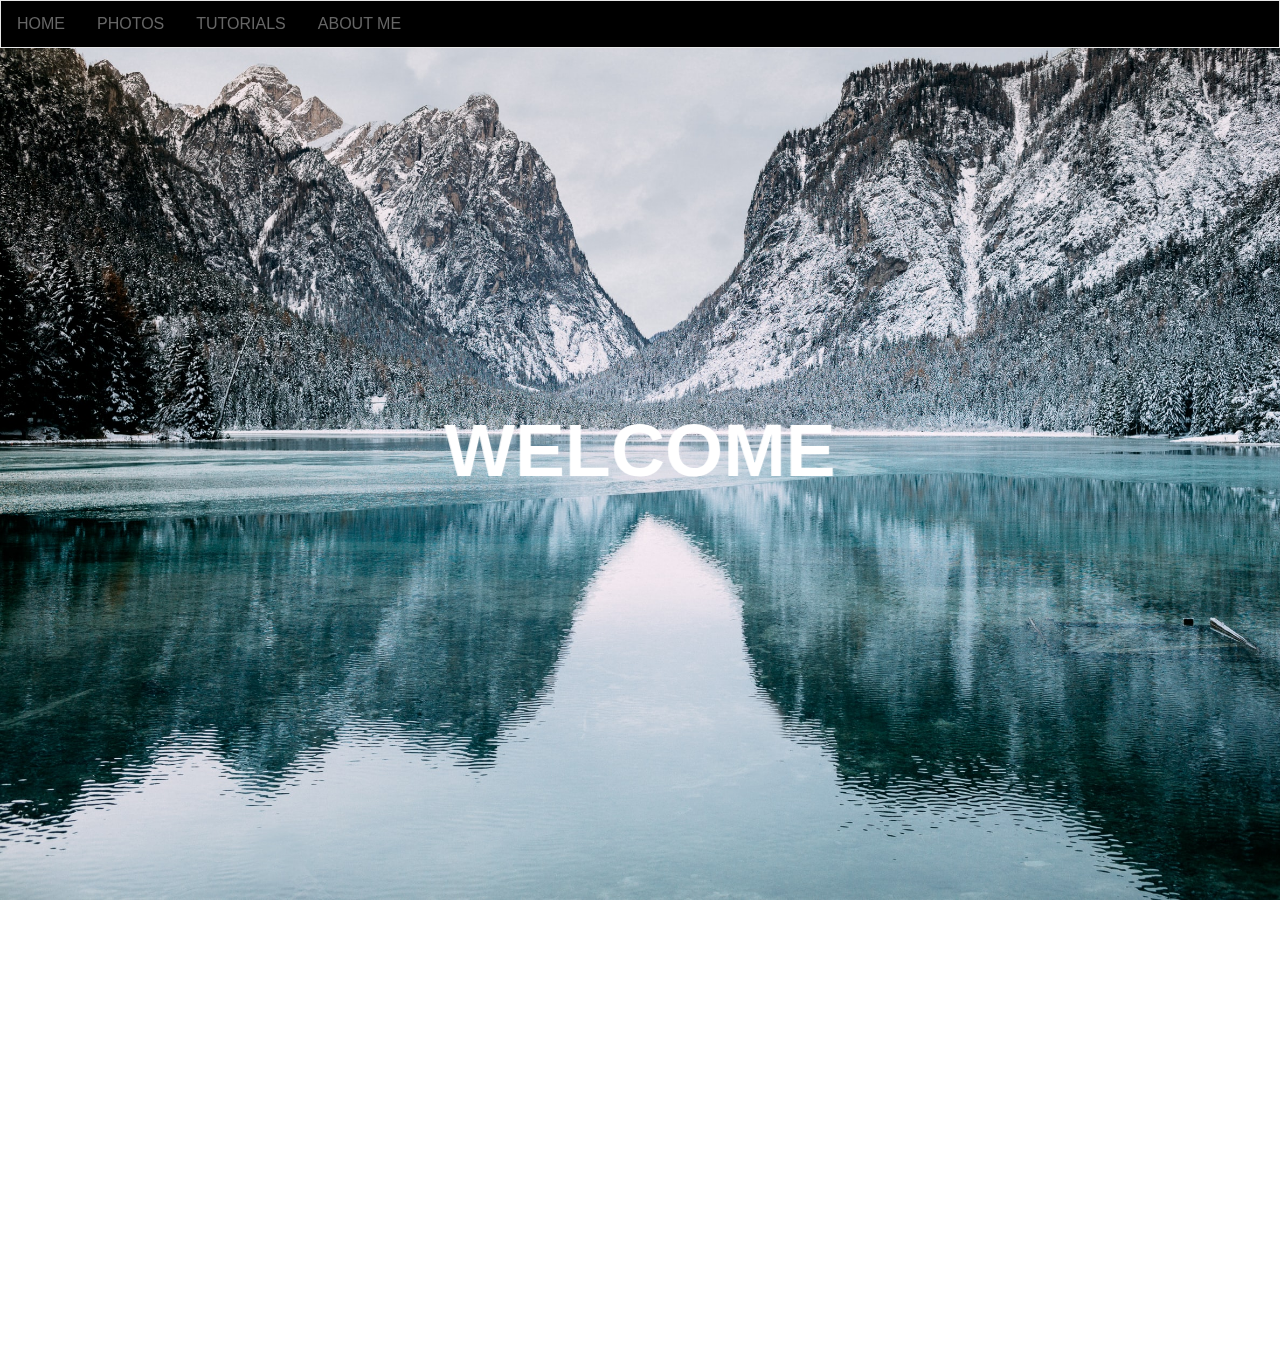
==== index.html @ bf1ee31b "Update index.html" ====
<html>
    <head>
        
        <meta charset="UTF-8">
        <meta name="viewport" content="width=device-width, initial-scale=1.0">
        
        <title>Home</title>
        
        <link rel="stylesheet" href="style.css" media="all">
        
        
        
    </head>
    <body>
        

             
               <div class="container">
            <p>
                Lorem ipsum, dolor sit amet consectetur adipisicing elit. Rerum perferendis error
                debitis deleniti obcaecati nisi dignissimos doloribus omnis incidunt neque.
                Aspernatur, odit. Natus, porro adipisci corporis perspiciatis aspernatur illum
                repellendus vitae explicabo, ex reiciendis molestiae id dicta quos repudiandae at.

            </p>
                   
            <p>
                Lorem ipsum, dolor sit amet consectetur adipisicing elit. Rerum perferendis error
                debitis deleniti obcaecati nisi dignissimos doloribus omnis incidunt neque.
                Aspernatur, odit. Natus, porro adipisci corporis perspiciatis aspernatur illum
                repellendus vitae explicabo, ex reiciendis molestiae id dicta quos repudiandae at.
            </p>

           
      
           
        </div>

            <header>
            <h1>WELCOME</h1>
                
                <ul>
                <li><a href="#" class="button">Home</a></li>   
                <li><a href="images.html" class="button2">Photos</a></li>
                <li><a href="multimedia.html" class="button3" "active">Tutorials</a></li>
                <li><a href="AboutMe.html" class="button4">About Me</a></li>
                </ul>
            </header>
        
    </body>
</html>
---- style.css ----
html {
    margin: 0;
    padding: 0;
    width: 100%;
    height: 100%;
    overflow: hidden;
    font-family: "Monument Extended", Arial, Helvetica, sans-serif;
}

body {
    color: white;
    margin: 0;
    padding: 0;
    perspective: 1px;
    transform-style: preserve-3d;
    height: 100%;
    width: 100%;
    overflow-y: scroll;
    overflow-x: hidden;
}

header {
    box-sizing: border-box;
    min-height: 100vh;
    position: relative;
    transform-style: inherit;
    width: 100vw;
    text-align: center;
    text-transform: uppercase;
}

header h1 {
    margin: 0;
    position: absolute;
    top: 50%;
    left: 50%;
    transform: translate(-50%, -50%);
    font-size: 75px;
}

header,
header:before {
    background: 50% 50% / cover;
}

header::before {
    content: "";
    position: absolute;
    top: 0;
    left: 0;
    right: 0;
    bottom: 0;
    display: block;
    background: url(images/mountain.jpg);
    background-size: cover;
    transform-origin: center center 0;
    transform: translateZ(-1px) scale(2);
    z-index: -1;
    min-height: 100vh;
}

.container {
    z-index: 2;
    position: absolute;
    top: 100vh;
    background: black;
    line-height: 30px;
    font-weight: lighter;
    padding: 40px;
    color: grey;
}


ul {
  list-style-type: none;
  margin: 0;
  padding: 0;
  overflow: hidden;
  border: 1px solid #e7e7e7;
  background-color: black;
}

li {
  float: left;
}

li a {
  display: block;
  color: #666;
  text-align: center;
  padding: 14px 16px;
  text-decoration: none;
}

li a:hover:not(.active) {
  background-color: red;
}

li a.active {
  color: white;
  background-color: #4CAF50;
}
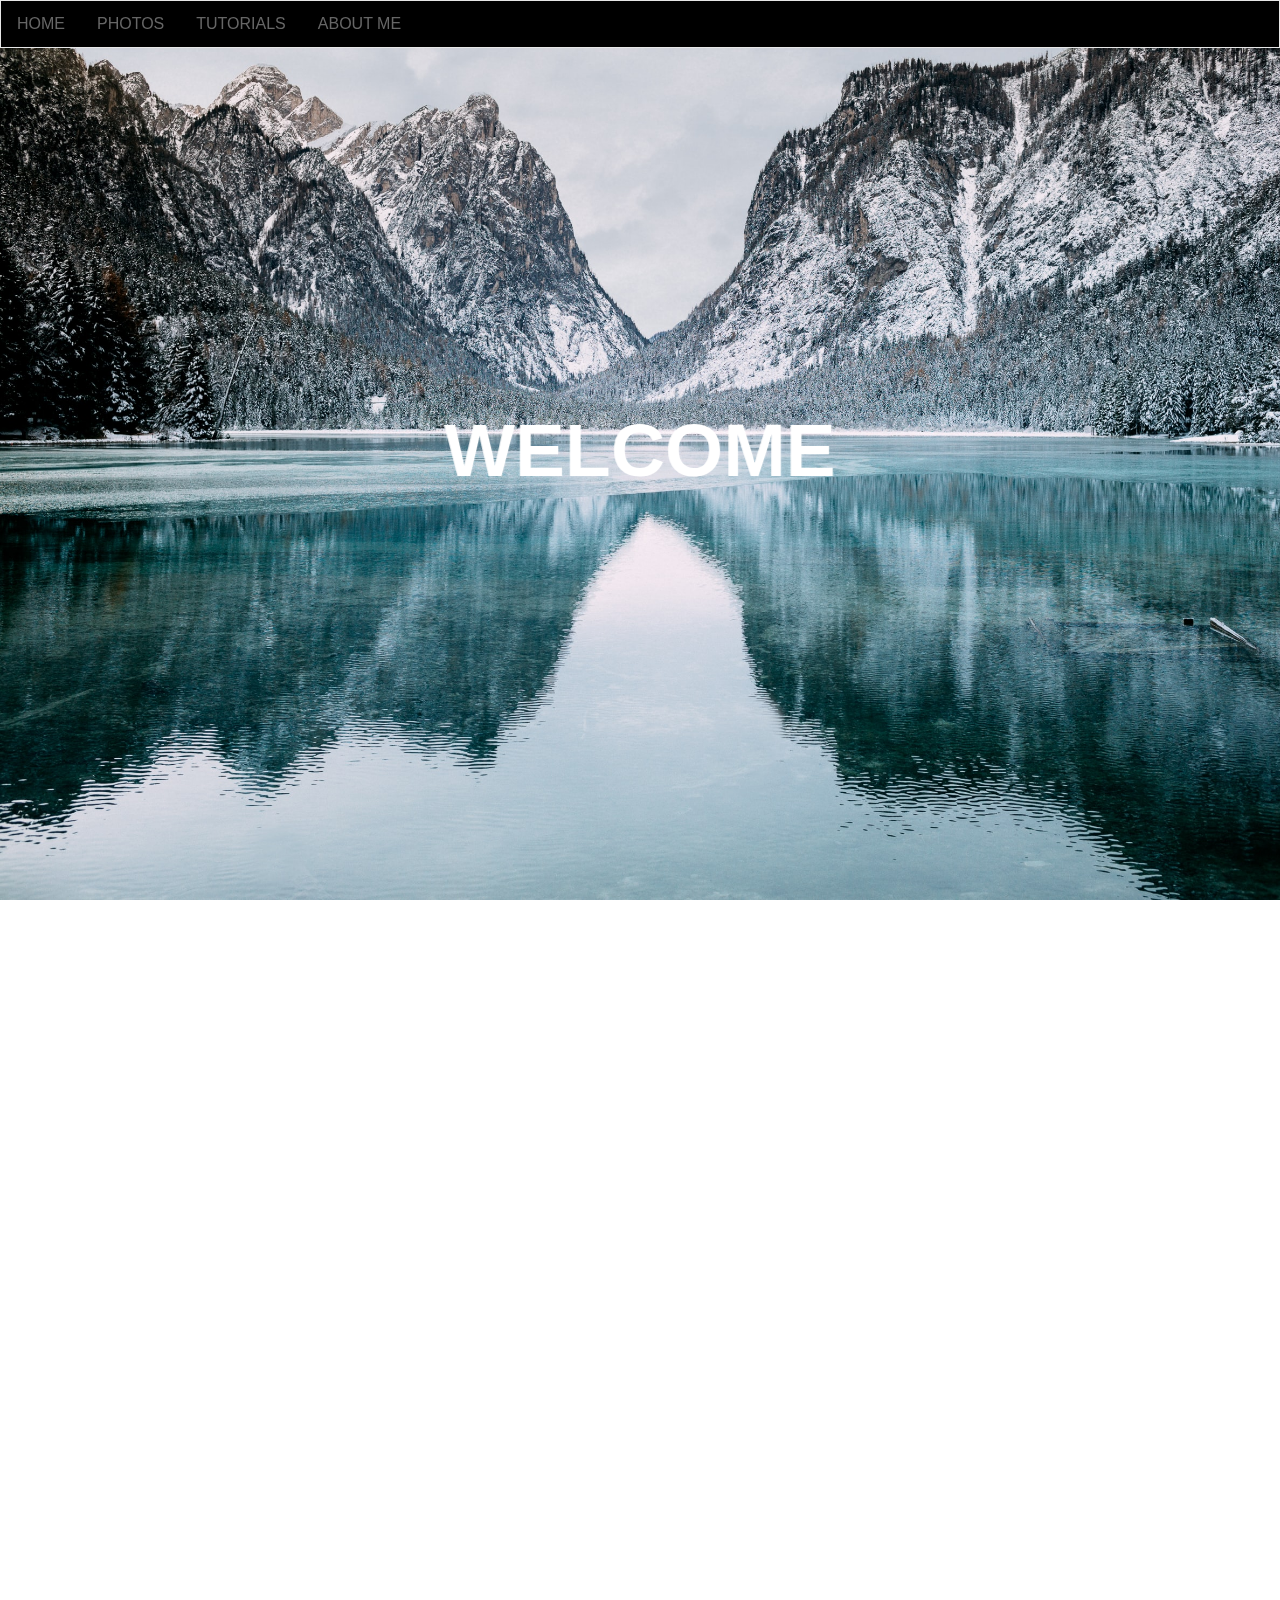
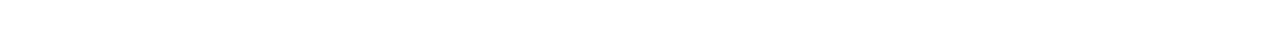
==== commit a9e7921b: "Update index.html" ====
--- a/index.html
+++ b/index.html
@@ -17,21 +17,98 @@
              
                <div class="container">
             <p>
-                Lorem ipsum, dolor sit amet consectetur adipisicing elit. Rerum perferendis error
-                debitis deleniti obcaecati nisi dignissimos doloribus omnis incidunt neque.
-                Aspernatur, odit. Natus, porro adipisci corporis perspiciatis aspernatur illum
-                repellendus vitae explicabo, ex reiciendis molestiae id dicta quos repudiandae at.
+
+
+                "He who is not courageous enough to take risks will accomplish nothing in life."
+
+                - Muhammad Ali  <br>
+               
+                
+                "Your time is limited, so don't waste it living someone else's life. Don't be trapped by dogma
+                – which is living with the results of other people's thinking." 
+                
+                -Steve Jobs <br>
+                
+                "It is during our darkest moments that we must focus to see the light."
+                
+                -Aristotle <br>
+            </p>
+                   
+                   
+            <p>
+                 “The only way you really see change, is by helping create it.”
+
+                  – Lena Waithe
+                
+                 “Not everything that is faced can be changed, but nothing can be changed until it is faced.”
+
+                – James Baldwin
+                
+                
+            </p>
+
+                <p>
+                   “If you’re a competitive person, that stays with you. You don’t stop. You always look over your shoulder.”
+                    
+                    — Magic Johnson
+
+                 “Just don’t give up what you’re trying to do. Where there is love and inspiration, I don’t think you can go wrong.”
+                    
+                    — Ella Fitzgerald 
+                    
+                 
+                 “I believe in destiny. But I also believe that you can’t just sit back and let destiny happen. A lot of times, an opportunity might fall into your lap, but you have to be ready for that opportunity.
+                  You can’t sit there waiting on it. A lot of times you are going to have to get out there and make it happen.” 
+                    
+                    - Spike Lee
 
             </p>
                    
             <p>
-                Lorem ipsum, dolor sit amet consectetur adipisicing elit. Rerum perferendis error
-                debitis deleniti obcaecati nisi dignissimos doloribus omnis incidunt neque.
-                Aspernatur, odit. Natus, porro adipisci corporis perspiciatis aspernatur illum
-                repellendus vitae explicabo, ex reiciendis molestiae id dicta quos repudiandae at.
+                 “No action is too small when it comes to changing the world… I’m inspired every time I meet an entrepreneur who is succeeding against all odds.” 
+                
+                — Cyril Ramaphosa 
+
+                 “If we are going to be part of the solution, we have to engage the problems.”
+                
+                — Majora Carter 
+
+                 “The impatient idealist says: ‘Give me a place to stand and I shall move the earth.’ But such a place does not exist.
+                We all have to stand on the earth itself and go with her at her pace.”
+                
+                — Chinua Achebe
             </p>
+  
+                   
+             <p>
+                "Darkness cannot drive out darkness; only light can do that. Hate cannont drive out hate; only love can do that." 
+                 
+                - Martin Luther King JR.
+                 
+                 “Education is the most powerful weapon which you can use to change the world.”
+                 
+                – Nelson Mandela
+                 
+            </p>
+           
+                   
+            <p>
 
-           
+
+                "I never thought of losing, but now that it' s happened, the only thing is to do it right. That's my obligation to all the people who believe in me. 
+                We all have to take defeats in life."
+
+                - Muhammad Ali
+
+                “We all have dreams. In order to make dreams come into reality, it takes an awful lot of determination, dedication, self-discipline and effort.”
+
+                —Jesse Owens
+                
+                “Every great dream begins with a dreamer. Always remember, you have within you the strength, 
+                the patience, and the passion to reach for the stars to change the world.” 
+                
+                - Harriet Tubman
+            </p>
       
            
         </div>
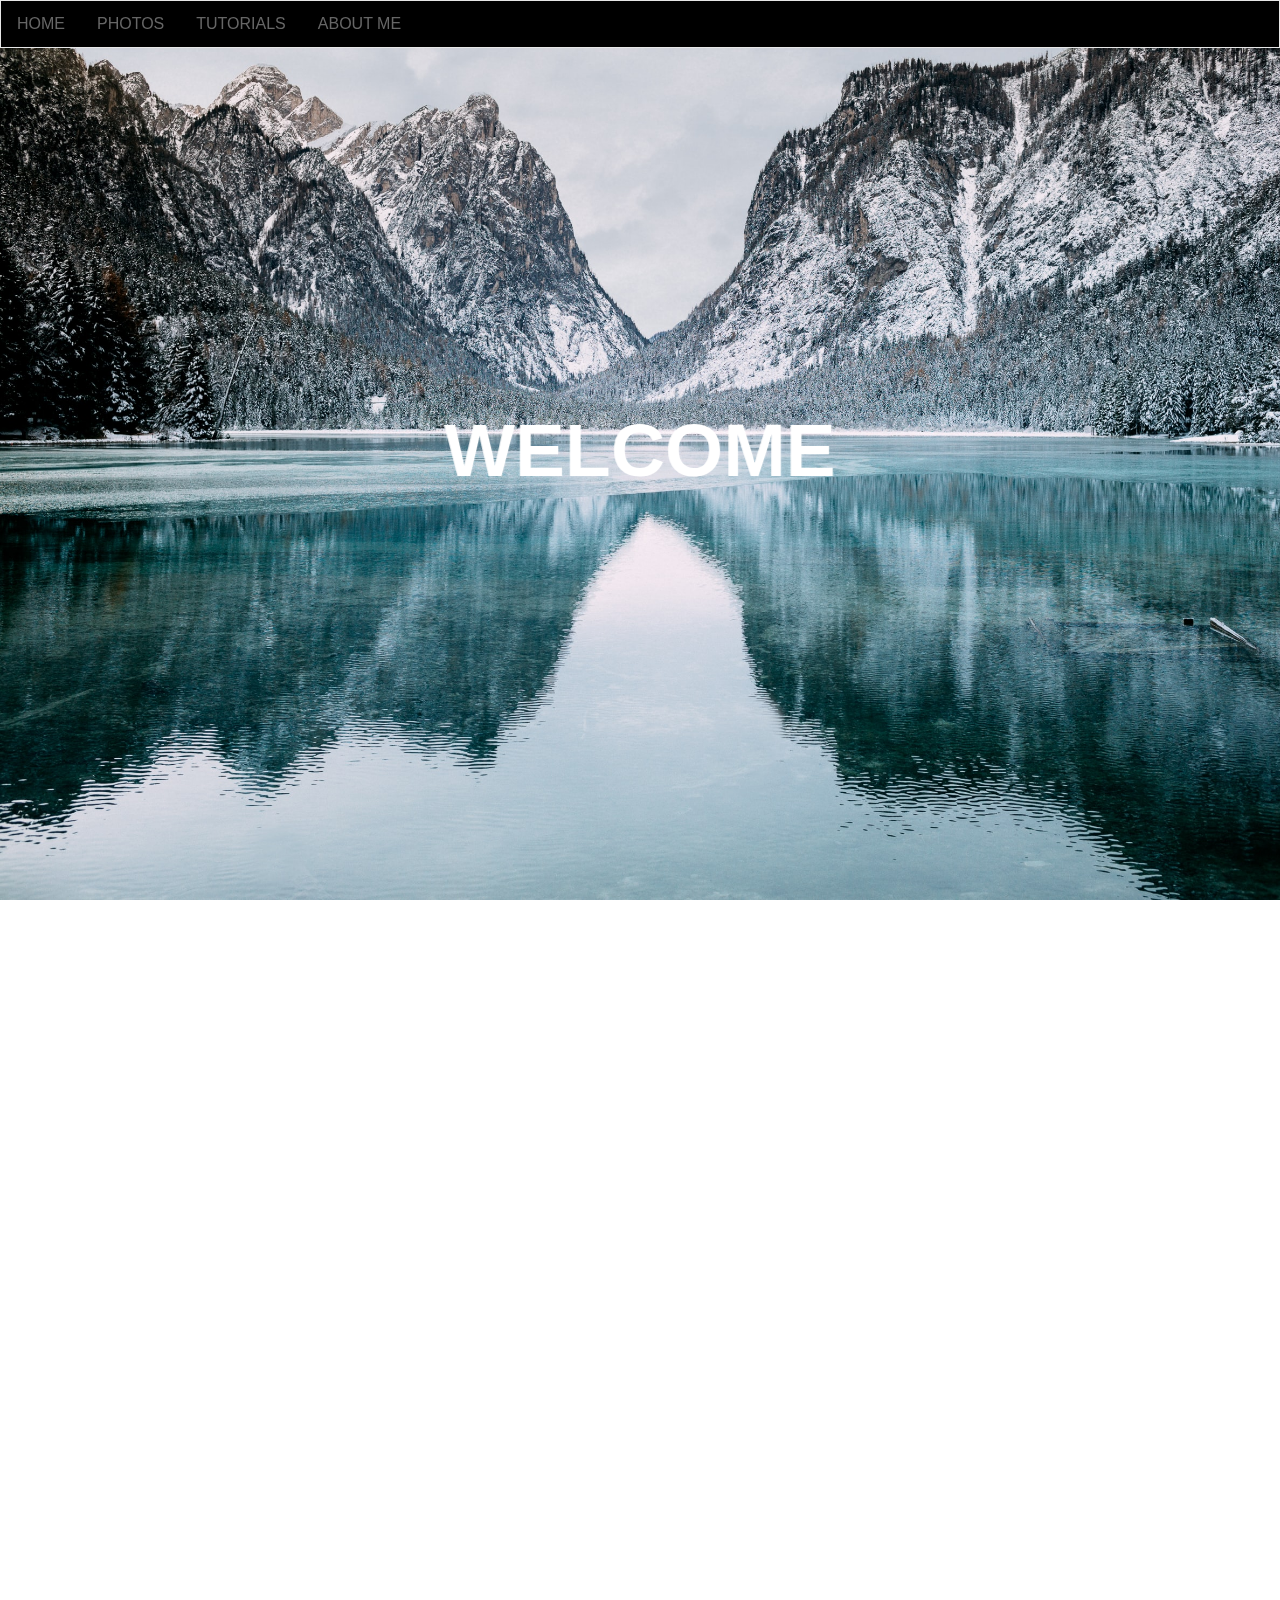
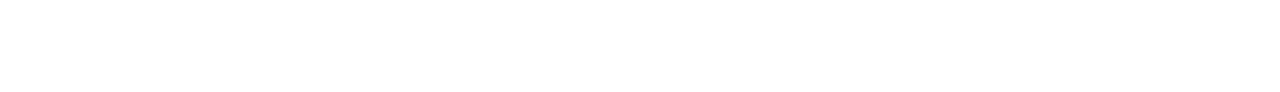
==== commit cb77dfcc: "Update index.html" ====
--- a/index.html
+++ b/index.html
@@ -38,11 +38,11 @@
             <p>
                  “The only way you really see change, is by helping create it.”
 
-                  – Lena Waithe
+                  – Lena Waithe <br>
                 
                  “Not everything that is faced can be changed, but nothing can be changed until it is faced.”
 
-                – James Baldwin
+                – James Baldwin <br>
                 
                 
             </p>
@@ -50,44 +50,44 @@
                 <p>
                    “If you’re a competitive person, that stays with you. You don’t stop. You always look over your shoulder.”
                     
-                    — Magic Johnson
+                    — Magic Johnson <br>
 
                  “Just don’t give up what you’re trying to do. Where there is love and inspiration, I don’t think you can go wrong.”
                     
-                    — Ella Fitzgerald 
+                    — Ella Fitzgerald <br>
                     
                  
                  “I believe in destiny. But I also believe that you can’t just sit back and let destiny happen. A lot of times, an opportunity might fall into your lap, but you have to be ready for that opportunity.
                   You can’t sit there waiting on it. A lot of times you are going to have to get out there and make it happen.” 
                     
-                    - Spike Lee
+                    - Spike Lee <br>
 
             </p>
                    
             <p>
                  “No action is too small when it comes to changing the world… I’m inspired every time I meet an entrepreneur who is succeeding against all odds.” 
                 
-                — Cyril Ramaphosa 
+                — Cyril Ramaphosa <br>
 
                  “If we are going to be part of the solution, we have to engage the problems.”
                 
-                — Majora Carter 
+                — Majora Carter <br>
 
                  “The impatient idealist says: ‘Give me a place to stand and I shall move the earth.’ But such a place does not exist.
                 We all have to stand on the earth itself and go with her at her pace.”
                 
-                — Chinua Achebe
+                — Chinua Achebe <br>
             </p>
   
                    
              <p>
                 "Darkness cannot drive out darkness; only light can do that. Hate cannont drive out hate; only love can do that." 
                  
-                - Martin Luther King JR.
+                - Martin Luther King JR. <br>
                  
                  “Education is the most powerful weapon which you can use to change the world.”
                  
-                – Nelson Mandela
+                – Nelson Mandela <br>
                  
             </p>
            
@@ -98,16 +98,16 @@
                 "I never thought of losing, but now that it' s happened, the only thing is to do it right. That's my obligation to all the people who believe in me. 
                 We all have to take defeats in life."
 
-                - Muhammad Ali
+                - Muhammad Ali <br>
 
                 “We all have dreams. In order to make dreams come into reality, it takes an awful lot of determination, dedication, self-discipline and effort.”
 
-                —Jesse Owens
+                —Jesse Owens <br>
                 
                 “Every great dream begins with a dreamer. Always remember, you have within you the strength, 
                 the patience, and the passion to reach for the stars to change the world.” 
                 
-                - Harriet Tubman
+                - Harriet Tubman <br>
             </p>
       
            
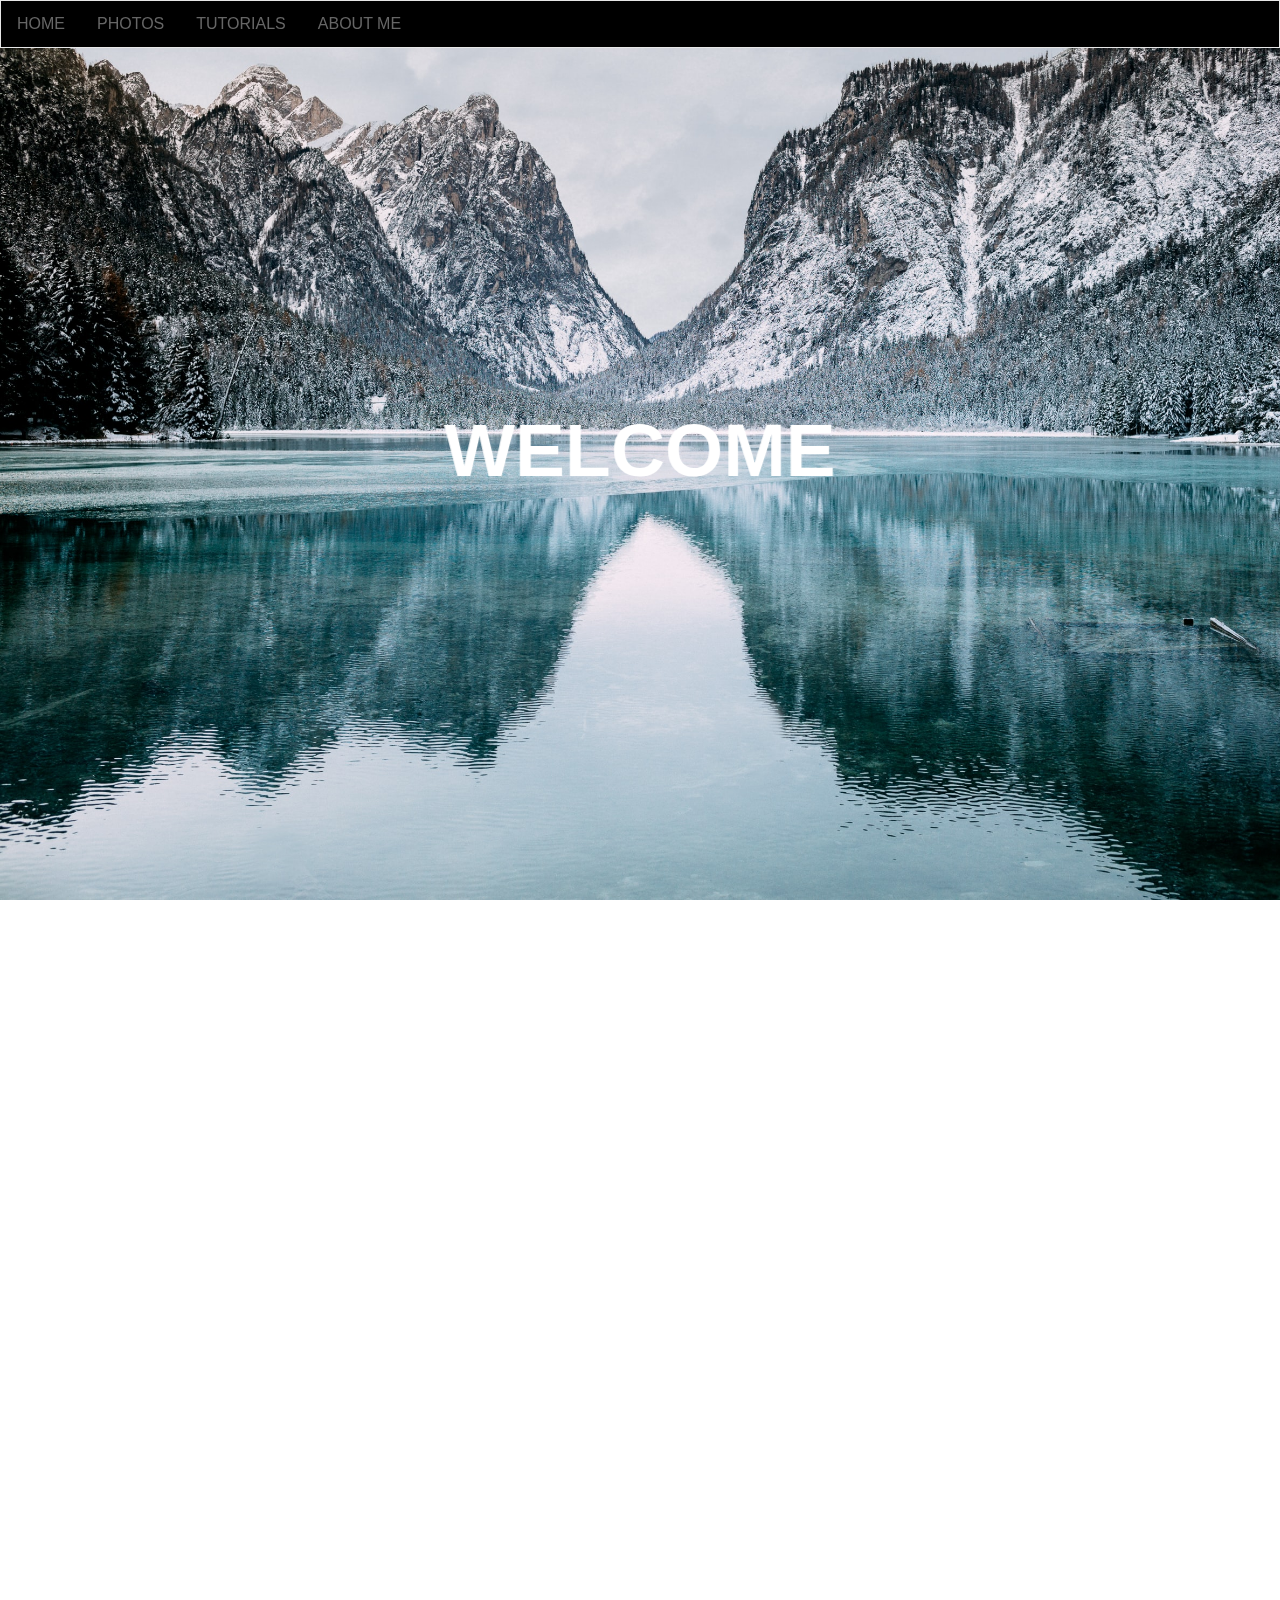
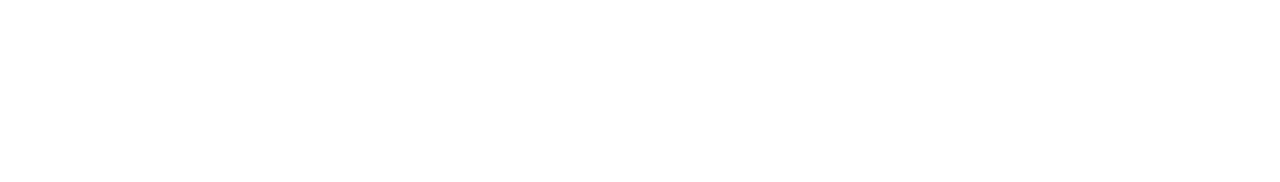
==== commit 9f760c29: "Update index.html" ====
--- a/index.html
+++ b/index.html
@@ -57,7 +57,7 @@
                     — Ella Fitzgerald <br>
                     
                  
-                 “I believe in destiny. But I also believe that you can’t just sit back and let destiny happen. A lot of times, an opportunity might fall into your lap, but you have to be ready for that opportunity.
+                 <br>“I believe in destiny. But I also believe that you can’t just sit back and let destiny happen. A lot of times, an opportunity might fall into your lap, but you have to be ready for that opportunity.
                   You can’t sit there waiting on it. A lot of times you are going to have to get out there and make it happen.” 
                     
                     - Spike Lee <br>
@@ -73,7 +73,7 @@
                 
                 — Majora Carter <br>
 
-                 “The impatient idealist says: ‘Give me a place to stand and I shall move the earth.’ But such a place does not exist.
+                 <br>“The impatient idealist says: ‘Give me a place to stand and I shall move the earth.’ But such a place does not exist.
                 We all have to stand on the earth itself and go with her at her pace.”
                 
                 — Chinua Achebe <br>
@@ -100,7 +100,7 @@
 
                 - Muhammad Ali <br>
 
-                “We all have dreams. In order to make dreams come into reality, it takes an awful lot of determination, dedication, self-discipline and effort.”
+                <br>“We all have dreams. In order to make dreams come into reality, it takes an awful lot of determination, dedication, self-discipline and effort.”
 
                 —Jesse Owens <br>
                 
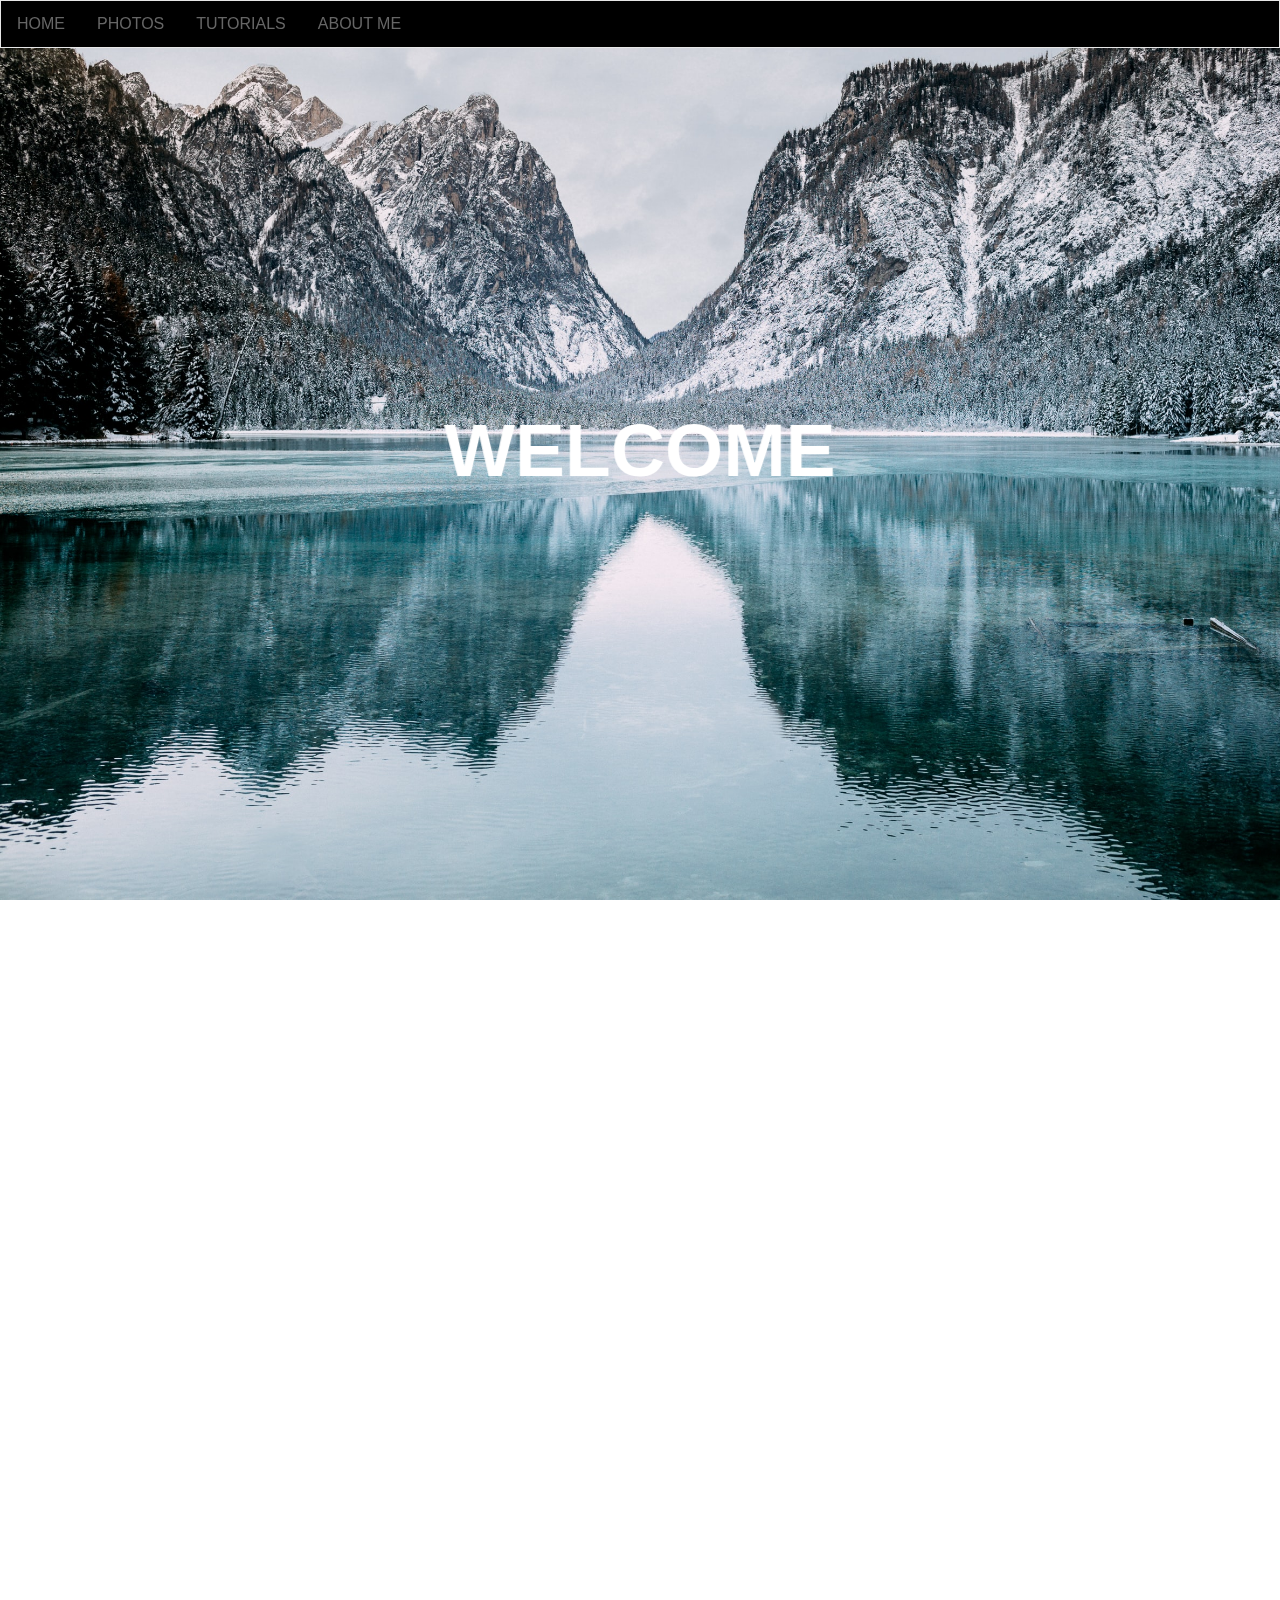
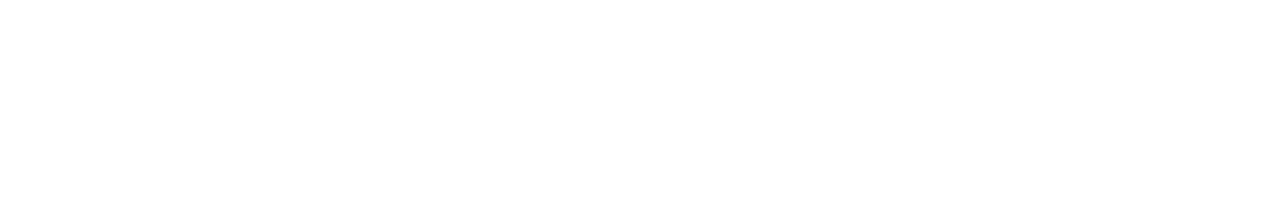
==== commit 49663178: "Update index.html" ====
--- a/index.html
+++ b/index.html
@@ -104,7 +104,7 @@
 
                 —Jesse Owens <br>
                 
-                “Every great dream begins with a dreamer. Always remember, you have within you the strength, 
+                <br>“Every great dream begins with a dreamer. Always remember, you have within you the strength, 
                 the patience, and the passion to reach for the stars to change the world.” 
                 
                 - Harriet Tubman <br>
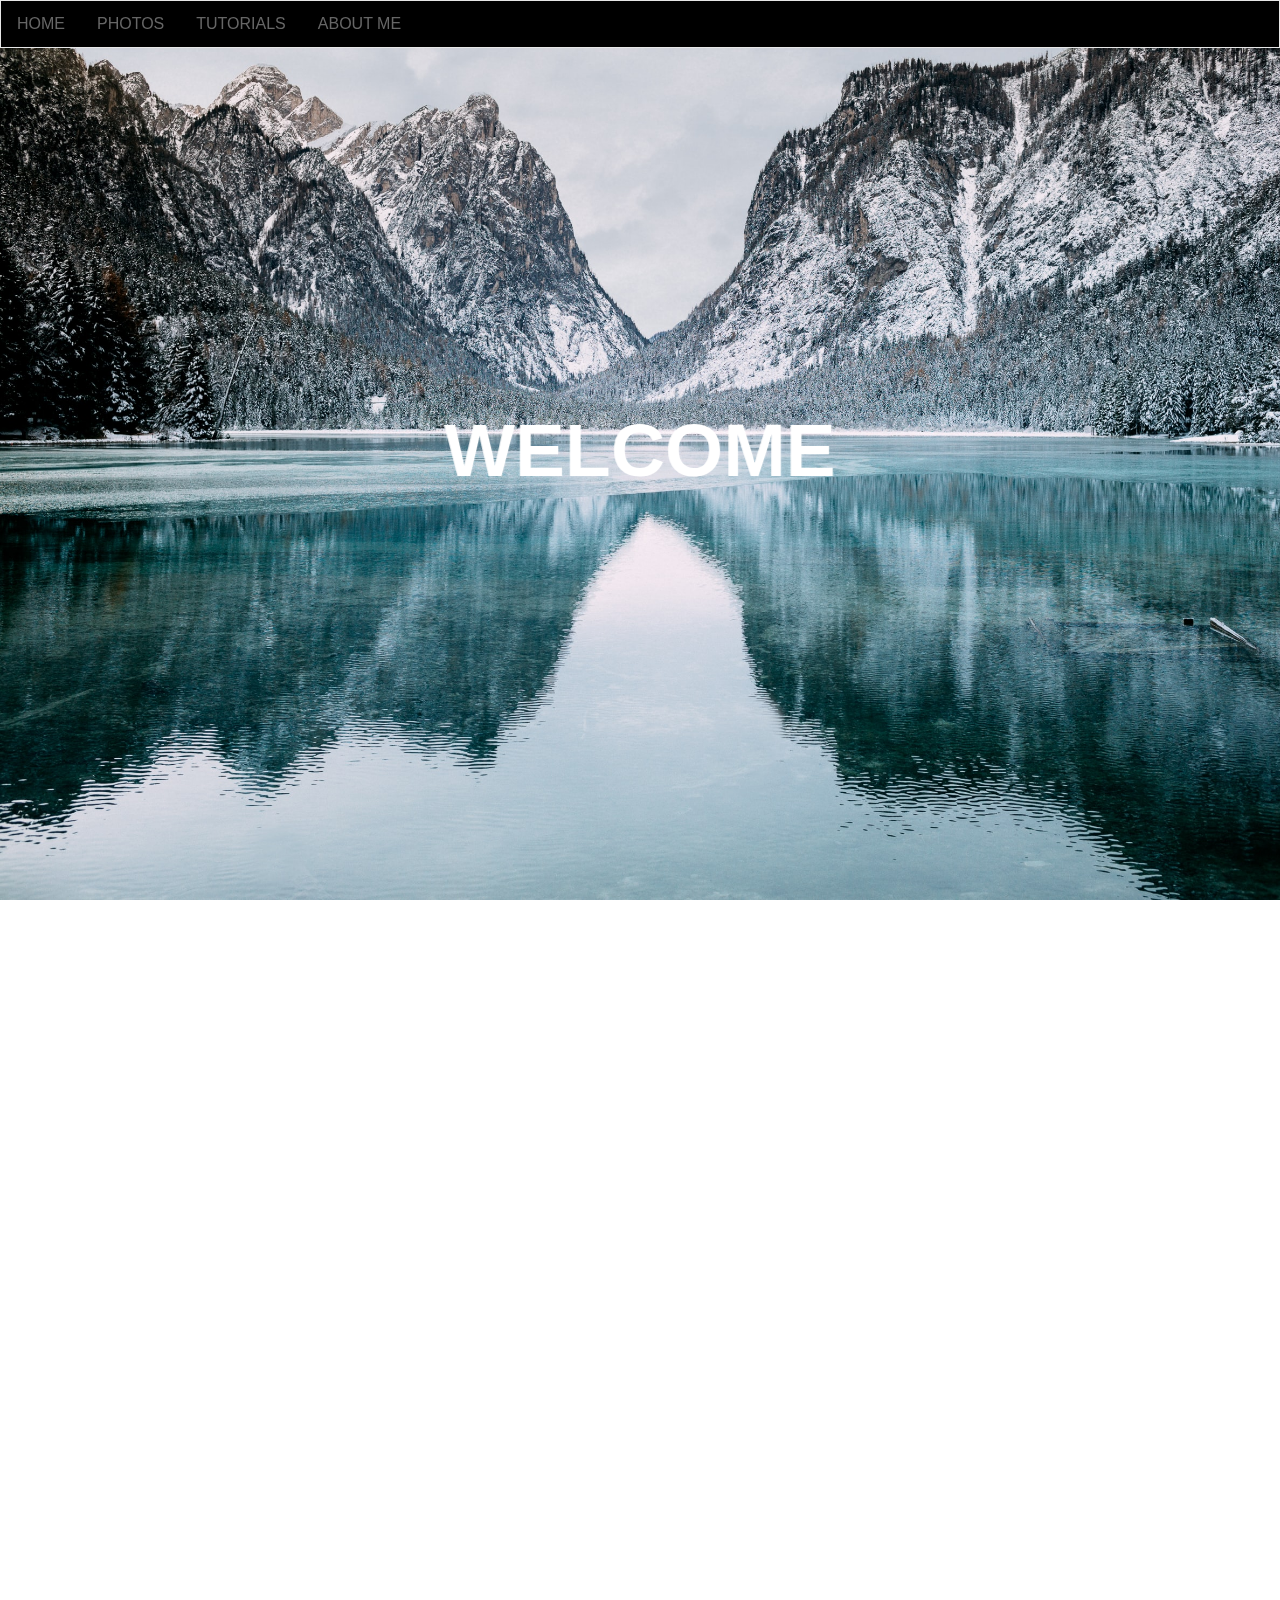
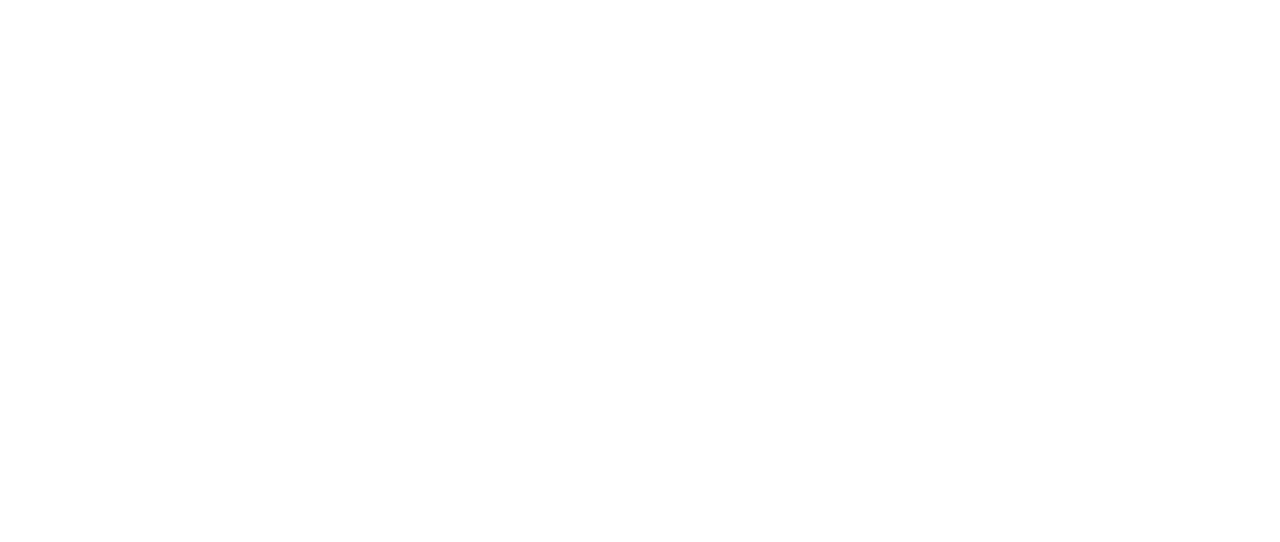
==== commit 9dfb3105: "Update index.html" ====
--- a/index.html
+++ b/index.html
@@ -24,23 +24,23 @@
                 - Muhammad Ali  <br>
                
                 
-                "Your time is limited, so don't waste it living someone else's life. Don't be trapped by dogma
+                <br>"Your time is limited, so don't waste it living someone else's life. Don't be trapped by dogma
                 – which is living with the results of other people's thinking." 
                 
                 -Steve Jobs <br>
                 
-                "It is during our darkest moments that we must focus to see the light."
+                <br>"It is during our darkest moments that we must focus to see the light."
                 
                 -Aristotle <br>
             </p>
                    
                    
             <p>
-                 “The only way you really see change, is by helping create it.”
+                 <br>“The only way you really see change, is by helping create it.”
 
                   – Lena Waithe <br>
                 
-                 “Not everything that is faced can be changed, but nothing can be changed until it is faced.”
+                 <br>“Not everything that is faced can be changed, but nothing can be changed until it is faced.”
 
                 – James Baldwin <br>
                 
@@ -48,11 +48,11 @@
             </p>
 
                 <p>
-                   “If you’re a competitive person, that stays with you. You don’t stop. You always look over your shoulder.”
+                   <br>“If you’re a competitive person, that stays with you. You don’t stop. You always look over your shoulder.”
                     
                     — Magic Johnson <br>
 
-                 “Just don’t give up what you’re trying to do. Where there is love and inspiration, I don’t think you can go wrong.”
+                 <br>“Just don’t give up what you’re trying to do. Where there is love and inspiration, I don’t think you can go wrong.”
                     
                     — Ella Fitzgerald <br>
                     
@@ -65,11 +65,11 @@
             </p>
                    
             <p>
-                 “No action is too small when it comes to changing the world… I’m inspired every time I meet an entrepreneur who is succeeding against all odds.” 
+                 <br>“No action is too small when it comes to changing the world… I’m inspired every time I meet an entrepreneur who is succeeding against all odds.” 
                 
                 — Cyril Ramaphosa <br>
 
-                 “If we are going to be part of the solution, we have to engage the problems.”
+                 <br>“If we are going to be part of the solution, we have to engage the problems.”
                 
                 — Majora Carter <br>
 
@@ -81,11 +81,11 @@
   
                    
              <p>
-                "Darkness cannot drive out darkness; only light can do that. Hate cannont drive out hate; only love can do that." 
+                <br>"Darkness cannot drive out darkness; only light can do that. Hate cannont drive out hate; only love can do that." 
                  
                 - Martin Luther King JR. <br>
                  
-                 “Education is the most powerful weapon which you can use to change the world.”
+                 <br>“Education is the most powerful weapon which you can use to change the world.”
                  
                 – Nelson Mandela <br>
                  
@@ -95,7 +95,7 @@
             <p>
 
 
-                "I never thought of losing, but now that it' s happened, the only thing is to do it right. That's my obligation to all the people who believe in me. 
+                <br>"I never thought of losing, but now that it' s happened, the only thing is to do it right. That's my obligation to all the people who believe in me. 
                 We all have to take defeats in life."
 
                 - Muhammad Ali <br>
